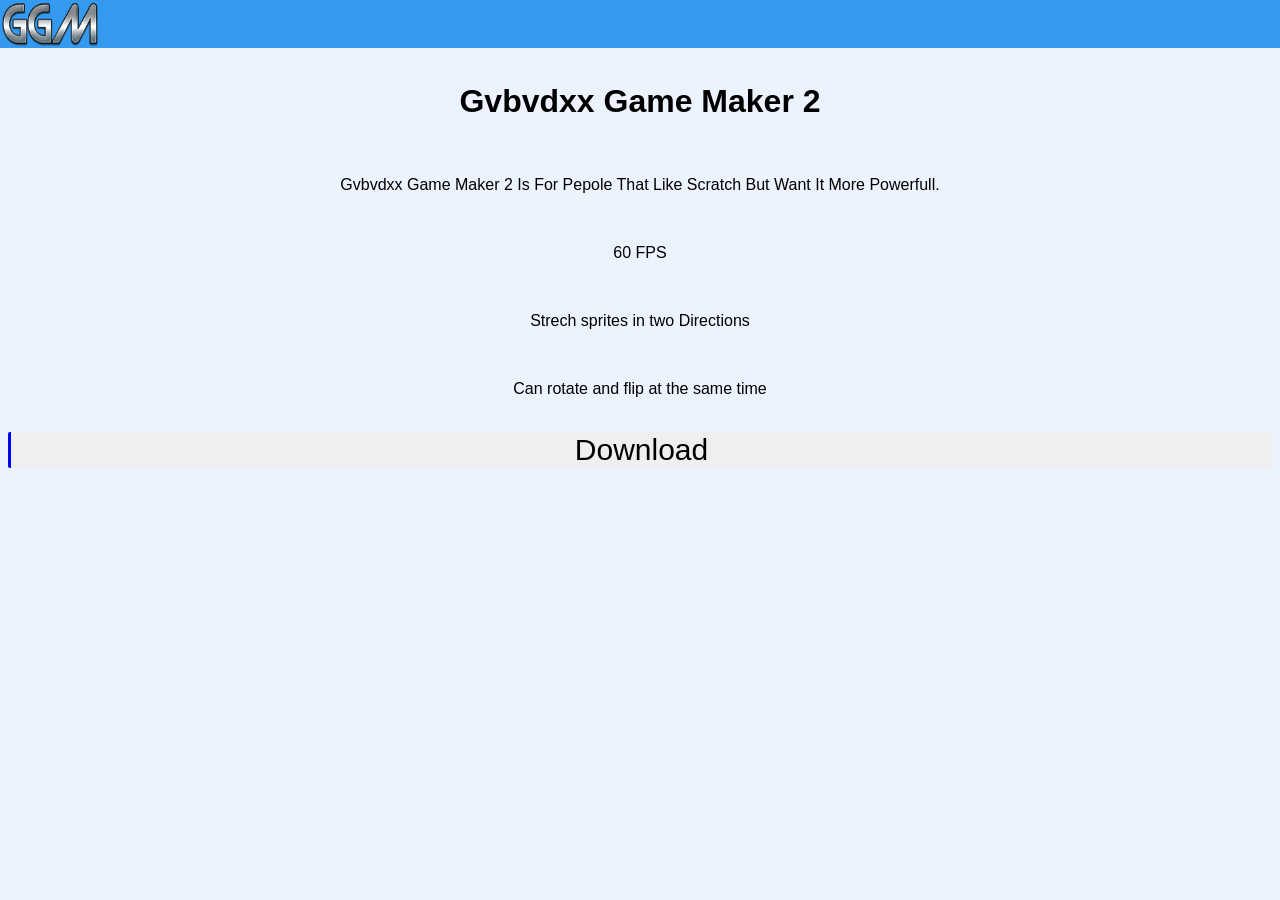
==== index.html @ bbe5f3cc "Upload from shell script" ====
<!DOCTYPE HTML>
<html>
	<head>
		
		<title>Gvbvdxx Game Maker 2 | Home</title>
		<style>
			#main_menu {
				position:fixed;
				top:0;
				left:0;
				background-color:#339af0;
				width:100%;
				height:48px;
			}
		</style>
		
	</head>
	<body style="background-color:#edf2ff;font-family:Arial;">
		
		<div id="main_menu">
			
			<img width=100 height=48 style="float:left;" src="./logo.png">
		</div>
		<br><br><br>
		<center>
			<h1 style="">Gvbvdxx Game Maker 2</h1><br>
			<p>Gvbvdxx Game Maker 2 Is For Pepole That Like Scratch But Want It More Powerfull.</p><br>
			<p>60 FPS</p><br>
			<p>Strech sprites in two Directions</p><br>
			<p>Can rotate and flip at the same time</p><br>
			<a href="https://drive.google.com/drive/folders/1LCggoqsh5YfPrXiCU_FkDo9AOZZjow_3?usp=sharing"><button style="cursor:pointer;border:none;border-left-style:solid;border-radius:2px;font-size:30px;width:100%;border-left-color:blue;">Download</button></a>
			
		</center>
		
	</body>
</html>
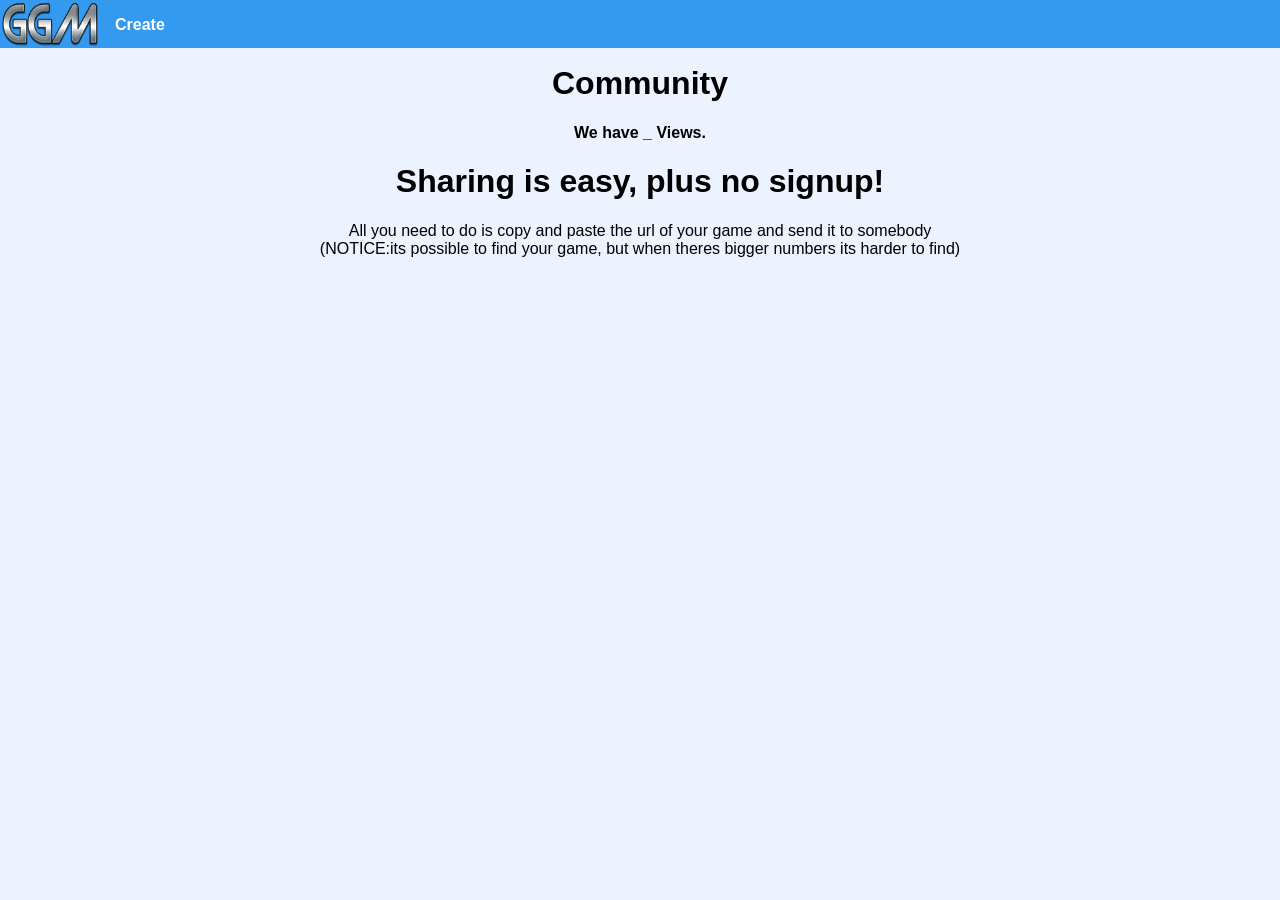
==== commit 2fd89e24: "Upload from shell script" ====
--- a/index.html
+++ b/index.html
@@ -1,36 +1,62 @@
 <!DOCTYPE HTML>
 <html>
-	<head>
-		
-		<title>Gvbvdxx Game Maker 2 | Home</title>
-		<style>
-			#main_menu {
-				position:fixed;
-				top:0;
-				left:0;
-				background-color:#339af0;
-				width:100%;
-				height:48px;
-			}
-		</style>
-		
-	</head>
-	<body style="background-color:#edf2ff;font-family:Arial;">
-		
-		<div id="main_menu">
-			
-			<img width=100 height=48 style="float:left;" src="./logo.png">
-		</div>
-		<br><br><br>
-		<center>
-			<h1 style="">Gvbvdxx Game Maker 2</h1><br>
-			<p>Gvbvdxx Game Maker 2 Is For Pepole That Like Scratch But Want It More Powerfull.</p><br>
-			<p>60 FPS</p><br>
-			<p>Strech sprites in two Directions</p><br>
-			<p>Can rotate and flip at the same time</p><br>
-			<a href="https://drive.google.com/drive/folders/1LCggoqsh5YfPrXiCU_FkDo9AOZZjow_3?usp=sharing"><button style="cursor:pointer;border:none;border-left-style:solid;border-radius:2px;font-size:30px;width:100%;border-left-color:blue;">Download</button></a>
-			
-		</center>
-		
-	</body>
+<head>
+
+<title>Gvbvdxx game maker 2 commuinity!</title>
+<style>
+	#main_menu {
+		position:fixed;
+		top:0;
+		left:0;
+		background-color:#339af0;
+		width:100%;
+		height:48px;
+	}
+	.main_menu_item {
+		font-weight:bold;
+		color:#ffffff;
+		cursor:pointer;
+		float:left;
+		margin-left:15px;
+	}
+	.main_menu_item:hover {
+		font-size:20px;
+		margin-top:13px;
+	}
+	html {
+		background-color:#edf2ff;
+		font-family:Arial;
+	}
+</style>
+</head>
+<body>
+
+<div id="main_menu">
+<img width=100 height=48 style="float:left;" src="./logo.png">
+<a href="editor/index.html"><p class="main_menu_item">Create</p></a>
+</div>
+<br></br>
+<center>
+
+<h1>Community</h1>
+<h4 id="views">We have _ Views.</h4>
+<h1>Sharing is easy, plus no signup!</h1>
+<p>All you need to do is copy and paste the url of your game and send it to somebody<br>(NOTICE:its possible to find your game, but when theres bigger numbers its harder to find)</p>
+
+</center>
+<script src="servers.js?n=1"></script>
+<script>
+/*servers.saveFile("test.txt","test",function () {
+	console.log("saved")
+});*/
+servers.readFile("views-ggm-community.txt",function (data) {
+	servers.saveFile("views-ggm-community.txt",Number(data)+1,function () {
+		console.log("saved views.");
+		document.getElementById("views").innerHTML = "We have " + Number(data) + " Views.";
+	});
+});
+
+</script>
+
+</body>
 </html>
